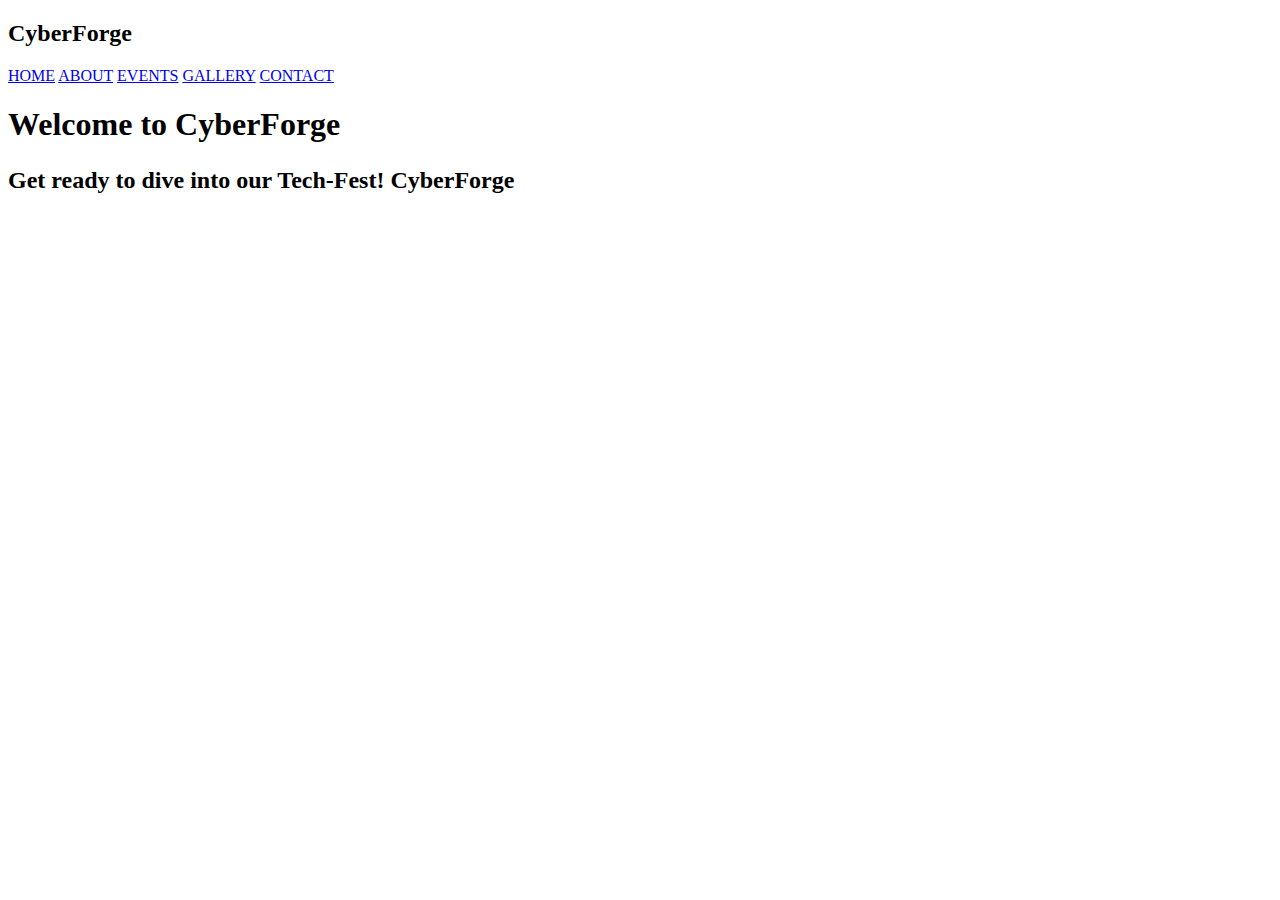
==== index.html @ be6e8ee2 "second commit" ====
<!DOCTYPE html>
<html lang="en">
<head>
    <meta charset="UTF-8">
    <meta name="viewport" content="width=device-width, initial-scale=1.0">
    <link rel ="stylesheet" href="styles.css">
    <title>Tech-Fest</title>
</head>
<body>
    <div class="navbar">
        <h2>CyberForge</h1>
        <a href="index.html">HOME</a>
        <a href="/components/about.html">ABOUT</a>
        <a href="/components/Events.html">EVENTS</a>
        <a href="Gallery.html">GALLERY</a>
        <a href="Contact.html">CONTACT</a>
    </div>
    
    <div class="container1">
        <h1> Welcome to CyberForge</h1>
       <h2><p>Get ready to dive into our Tech-Fest! CyberForge</p> </h2> 
    </div>
    
    <script src="https://cdnjs.cloudflare.com/ajax/libs/gsap/3.12.7/gsap.min.js" integrity="sha512-f6bQMg6nkSRw/xfHw5BCbISe/dJjXrVGfz9BSDwhZtiErHwk7ifbmBEtF9vFW8UNIQPhV2uEFVyI/UHob9r7Cw==" crossorigin="anonymous" referrerpolicy="no-referrer"></script>
    <script src="script.js"></script>
</body>
</html>
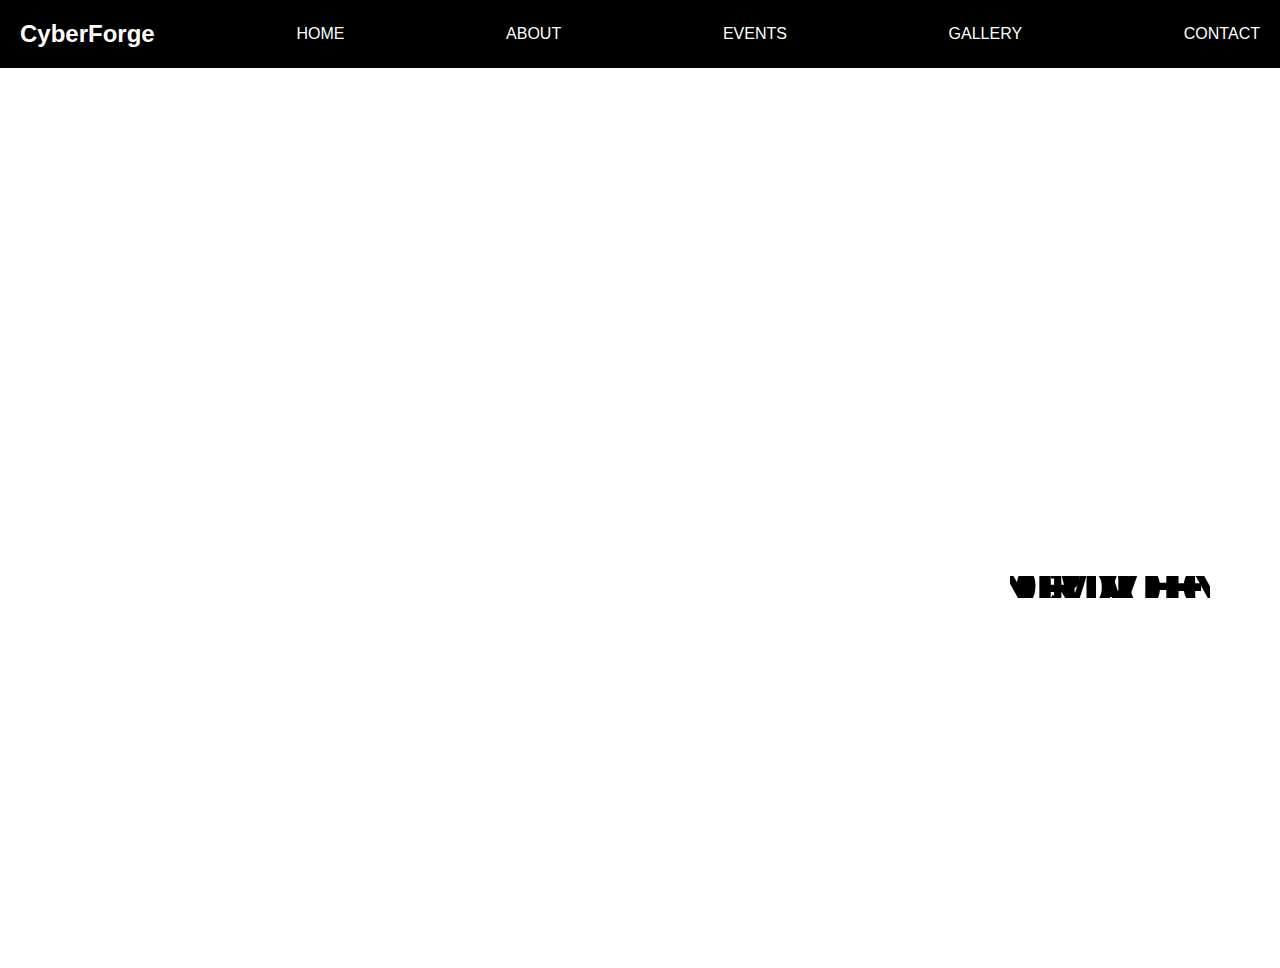
==== commit 1e0d9402: "Commit" ====
--- a/index.html
+++ b/index.html
@@ -8,7 +8,7 @@
 </head>
 <body>
     <div class="navbar">
-        <h2>CyberForge</h1>
+        <h2>CyberForge</h2>
         <a href="index.html">HOME</a>
         <a href="/components/about.html">ABOUT</a>
         <a href="/components/Events.html">EVENTS</a>
@@ -17,11 +17,79 @@
     </div>
     
     <div class="container1">
-        <h1> Welcome to CyberForge</h1>
-       <h2><p>Get ready to dive into our Tech-Fest! CyberForge</p> </h2> 
+        <div class="pov">
+            <div class="tray">
+                <div class="die">
+                    <div class="cube">
+                        <div class="face" style="font-size:68px">CODE</div>
+                        <div class="face" style="font-size:64px">DRIVEN</div>
+                        <div class="face" style="font-size:57px">ANIMATION</div>
+                    </div>
+                </div>  
+            </div>
+        </div>
     </div>
     
     <script src="https://cdnjs.cloudflare.com/ajax/libs/gsap/3.12.7/gsap.min.js" integrity="sha512-f6bQMg6nkSRw/xfHw5BCbISe/dJjXrVGfz9BSDwhZtiErHwk7ifbmBEtF9vFW8UNIQPhV2uEFVyI/UHob9r7Cw==" crossorigin="anonymous" referrerpolicy="no-referrer"></script>
     <script src="script.js"></script>
+    <script>
+        const n = 25;
+        const rots = [
+            { ry: 270, rx: 0, a: 0.6 },
+            { ry: 0, rx: 0, a: 0.9 },
+            { ry: 90, rx: 0, a: 0.3 },
+            { ry: 180, rx: 0, a: 0.0 }
+        ];
+
+        gsap.set(".face", {
+            z: 200,
+            rotateY: i => rots[i].ry,
+            transformOrigin: "50% 50% -200px"
+        });
+
+        for (let i = 0; i < n; i++) {
+            let die = document.querySelector('.die');
+            let cube = die.querySelector('.cube');
+            
+            if (i > 0) {    
+                let clone = document.querySelector('.die').cloneNode(true);
+                document.querySelector('.tray').append(clone);
+                cube = clone.querySelector('.cube');
+            }
+            
+            gsap.timeline({ repeat: -1, yoyo: true, defaults: { ease: 'power3.inOut', duration: 1 } })
+                .fromTo(cube, {
+                    rotateY: -90
+                }, {
+                    rotateY: 90,
+                    ease: 'power1.inOut',
+                    duration: 2
+                })
+                .fromTo(cube.querySelectorAll('.face'), {
+                    background: (j) => 'hsl(270, 50%,' + (20 * [rots[3].a, rots[0].a, rots[1].a][j]) + '%)', // Dark purple
+                    color: (j) => 'hsl(' + (330 - (i/n*30)) + ', 80%,' + (70 * [rots[3].a, rots[0].a, rots[1].a][j]) + '%)' // Neon pink
+                }, {
+                    background: (j) => 'hsl(200, 50%,' + (20 * [rots[0].a, rots[1].a, rots[2].a][j]) + '%)', // Dark blue
+                    color: (j) => 'hsl(' + (200 + (i/n*30)) + ', 80%,' + (70 * [rots[0].a, rots[1].a, rots[2].a][j]) + '%)' // Neon blue
+                }, 0)
+                .to(cube.querySelectorAll('.face'), {
+                    background: (j) => 'hsl(270, 50%,' + (20 * [rots[1].a, rots[2].a, rots[3].a][j]) + '%)', // Dark purple again
+                    color: (j) => 'hsl(' + (330 - (i/n*30)) + ', 80%,' + (70 * [rots[1].a, rots[2].a, rots[3].a][j]) + '%)' // Neon pink
+                }, 1)
+                .progress(i / n);
+        }
+
+        gsap.from('.die', { display: 'none', stagger: 0.06 });
+
+        gsap.timeline({ defaults: { ease: 'power1.inOut', repeat: -1, yoyo: true } })
+            .fromTo('.tray', { yPercent: -4, scale: 1.2 }, { scale: 0.9, yPercent: 4, duration: 2 })
+            .fromTo('.tray', { rotate: -15 }, { rotate: 15, duration: 4 }, 0);
+
+        window.onload = window.onresize = () => {
+            const h = n * 45;
+            gsap.set('.tray', { perspective: 800, height: h });
+            gsap.set('.pov', { scale: gsap.utils.clamp(0.5, 1, innerHeight / h) });
+        };
+    </script>
 </body>
 </html>--- a/styles.css
+++ b/styles.css
@@ -0,0 +1,82 @@
+body {
+    font-family: Arial, Helvetica, sans-serif;
+    background-image: url('assets/background.jpg');
+    background-size: cover; 
+    background-repeat: no-repeat;
+    background-position: center; 
+    background-attachment: fixed; 
+    margin: 0;
+    padding: 0;
+    overflow: hidden;
+}
+
+.navbar {
+    background-color: #000000;
+    display: flex;
+    justify-content: space-between;
+    align-items: center;
+    margin: 0;
+    padding: 0;
+}
+
+.navbar a {
+    display: block;
+    color: white;
+    text-align: center;
+    padding: 14px 20px;
+    text-decoration: none;
+}
+
+.navbar a:hover {
+    color: rgb(179, 1, 255);
+}
+
+.navbar h2 {
+    color: rgb(255, 255, 255);
+    text-align: left;
+    margin-left: 20px;
+}
+
+.container1 {
+    width: 100%;
+    height: 100vh;
+    position: relative; /* Allow absolute positioning of children */
+}
+
+.pov {
+    position: absolute;
+    bottom: 20px; /* Distance from bottom */
+    right: 20px; /* Distance from right */
+    width: 300px; /* Reduced width for corner placement */
+    height: 80vh; /* Adjusted height */
+    display: flex;
+    align-items: center;
+    justify-content: center;
+}
+
+.die {
+    width: 200px; /* Reduced size to fit in corner */
+    height: 24px; /* Adjusted proportionally */
+    transform-style: preserve-3d;
+}
+
+.cube {
+    position: absolute;
+    width: 100%;
+    height: 92%;
+    transform-style: preserve-3d;
+}
+
+.face {
+    position: absolute;
+    width: 100%;
+    height: 100%;
+    display: flex;
+    align-items: center;
+    justify-content: center;
+    font-family: "Montserrat", sans-serif;
+    font-weight: 900;
+    letter-spacing: -1px;
+    backface-visibility: hidden;
+    overflow: hidden;
+}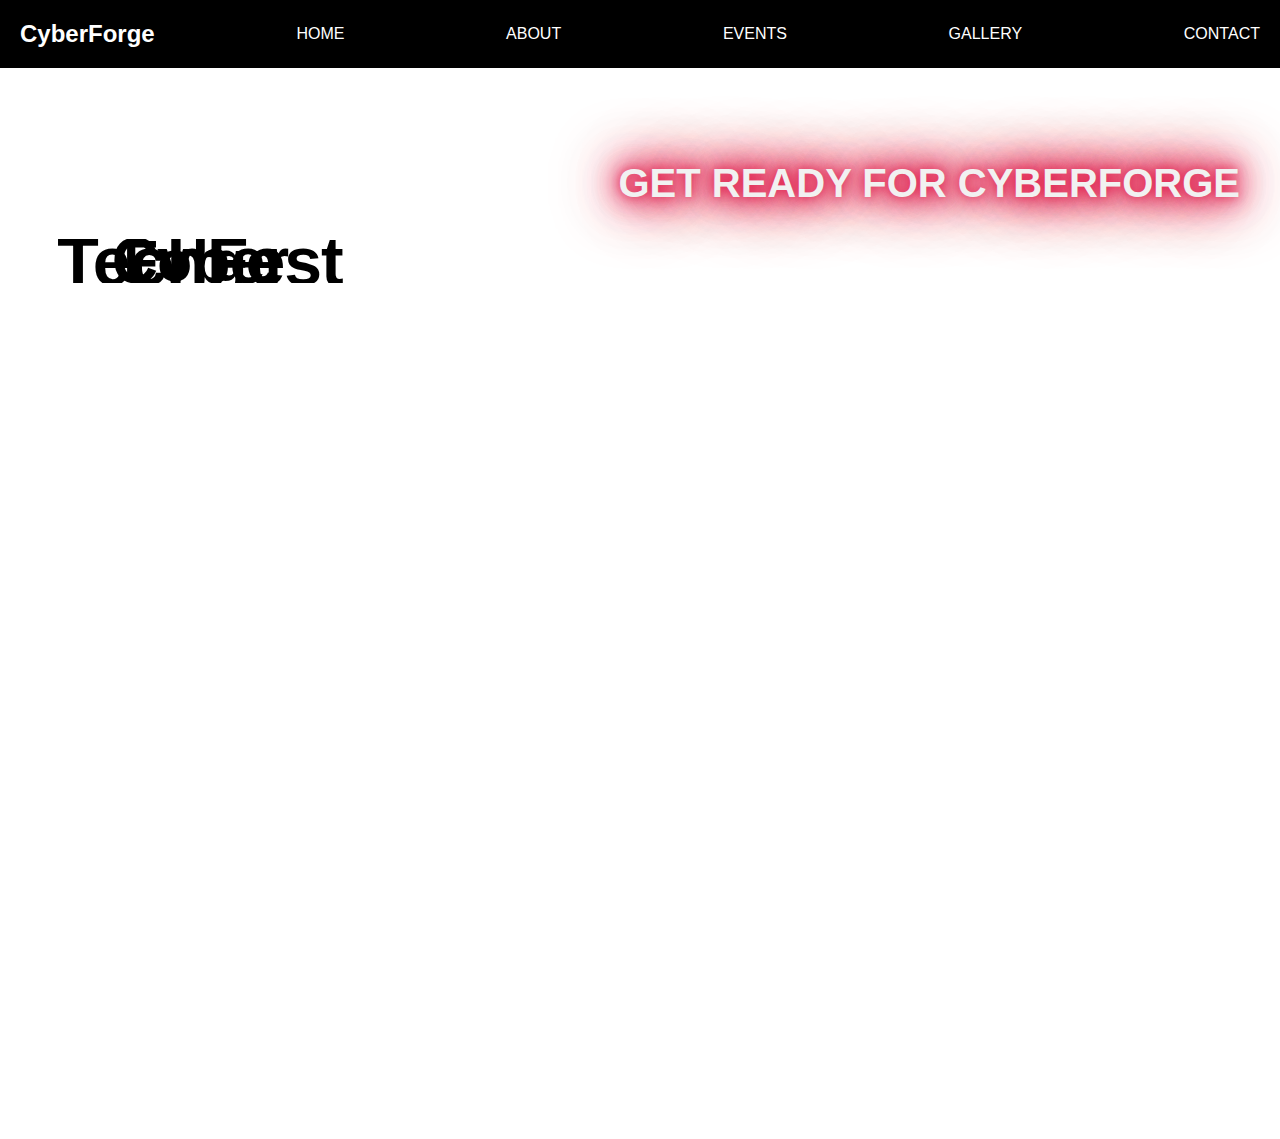
==== commit b2bcf1d3: "fourth commit" ====
--- a/index.html
+++ b/index.html
@@ -15,81 +15,29 @@
         <a href="Gallery.html">GALLERY</a>
         <a href="Contact.html">CONTACT</a>
     </div>
-    
+    <div class="container2">
+        <h2>GET READY FOR CYBERFORGE</h2>
+    </div>   
+</section>
+    <section>
     <div class="container1">
         <div class="pov">
             <div class="tray">
                 <div class="die">
                     <div class="cube">
-                        <div class="face" style="font-size:68px">CODE</div>
-                        <div class="face" style="font-size:64px">DRIVEN</div>
-                        <div class="face" style="font-size:57px">ANIMATION</div>
+                        <div class="face" style="font-size:68px">TechFest</div>
+                        <div class="face" style="font-size:64px">Cyber</div>
+                        <div class="face" style="font-size:57px">Forge</div>
                     </div>
                 </div>  
             </div>
         </div>
     </div>
-    
+</section>
+<section>
+
     <script src="https://cdnjs.cloudflare.com/ajax/libs/gsap/3.12.7/gsap.min.js" integrity="sha512-f6bQMg6nkSRw/xfHw5BCbISe/dJjXrVGfz9BSDwhZtiErHwk7ifbmBEtF9vFW8UNIQPhV2uEFVyI/UHob9r7Cw==" crossorigin="anonymous" referrerpolicy="no-referrer"></script>
     <script src="script.js"></script>
-    <script>
-        const n = 25;
-        const rots = [
-            { ry: 270, rx: 0, a: 0.6 },
-            { ry: 0, rx: 0, a: 0.9 },
-            { ry: 90, rx: 0, a: 0.3 },
-            { ry: 180, rx: 0, a: 0.0 }
-        ];
-
-        gsap.set(".face", {
-            z: 200,
-            rotateY: i => rots[i].ry,
-            transformOrigin: "50% 50% -200px"
-        });
-
-        for (let i = 0; i < n; i++) {
-            let die = document.querySelector('.die');
-            let cube = die.querySelector('.cube');
-            
-            if (i > 0) {    
-                let clone = document.querySelector('.die').cloneNode(true);
-                document.querySelector('.tray').append(clone);
-                cube = clone.querySelector('.cube');
-            }
-            
-            gsap.timeline({ repeat: -1, yoyo: true, defaults: { ease: 'power3.inOut', duration: 1 } })
-                .fromTo(cube, {
-                    rotateY: -90
-                }, {
-                    rotateY: 90,
-                    ease: 'power1.inOut',
-                    duration: 2
-                })
-                .fromTo(cube.querySelectorAll('.face'), {
-                    background: (j) => 'hsl(270, 50%,' + (20 * [rots[3].a, rots[0].a, rots[1].a][j]) + '%)', // Dark purple
-                    color: (j) => 'hsl(' + (330 - (i/n*30)) + ', 80%,' + (70 * [rots[3].a, rots[0].a, rots[1].a][j]) + '%)' // Neon pink
-                }, {
-                    background: (j) => 'hsl(200, 50%,' + (20 * [rots[0].a, rots[1].a, rots[2].a][j]) + '%)', // Dark blue
-                    color: (j) => 'hsl(' + (200 + (i/n*30)) + ', 80%,' + (70 * [rots[0].a, rots[1].a, rots[2].a][j]) + '%)' // Neon blue
-                }, 0)
-                .to(cube.querySelectorAll('.face'), {
-                    background: (j) => 'hsl(270, 50%,' + (20 * [rots[1].a, rots[2].a, rots[3].a][j]) + '%)', // Dark purple again
-                    color: (j) => 'hsl(' + (330 - (i/n*30)) + ', 80%,' + (70 * [rots[1].a, rots[2].a, rots[3].a][j]) + '%)' // Neon pink
-                }, 1)
-                .progress(i / n);
-        }
-
-        gsap.from('.die', { display: 'none', stagger: 0.06 });
-
-        gsap.timeline({ defaults: { ease: 'power1.inOut', repeat: -1, yoyo: true } })
-            .fromTo('.tray', { yPercent: -4, scale: 1.2 }, { scale: 0.9, yPercent: 4, duration: 2 })
-            .fromTo('.tray', { rotate: -15 }, { rotate: 15, duration: 4 }, 0);
-
-        window.onload = window.onresize = () => {
-            const h = n * 45;
-            gsap.set('.tray', { perspective: 800, height: h });
-            gsap.set('.pov', { scale: gsap.utils.clamp(0.5, 1, innerHeight / h) });
-        };
-    </script>
+   
 </body>
 </html>--- a/styles.css
+++ b/styles.css
@@ -7,7 +7,7 @@
     background-attachment: fixed; 
     margin: 0;
     padding: 0;
-    overflow: hidden;
+    overflow: hidden; /* Added to match GSAP example */
 }
 
 .navbar {
@@ -40,23 +40,22 @@
 .container1 {
     width: 100%;
     height: 100vh;
-    position: relative; /* Allow absolute positioning of children */
-}
-
-.pov {
-    position: absolute;
-    bottom: 20px; /* Distance from bottom */
-    right: 20px; /* Distance from right */
-    width: 300px; /* Reduced width for corner placement */
-    height: 80vh; /* Adjusted height */
     display: flex;
     align-items: center;
     justify-content: center;
 }
 
+.pov {
+    width: 100%;
+    height: 100vh;
+    display: flex;
+    align-items: left;
+    justify-content: left;
+}
+
 .die {
-    width: 200px; /* Reduced size to fit in corner */
-    height: 24px; /* Adjusted proportionally */
+    width: 400px;
+    height: 48px;
     transform-style: preserve-3d;
 }
 
@@ -79,4 +78,24 @@
     letter-spacing: -1px;
     backface-visibility: hidden;
     overflow: hidden;
+}
+.container2
+{
+    display: flex;
+    justify-content: flex-end;
+    align-items: right;
+    padding-right: 40px;
+    margin-top: 60px;
+}
+.container2 h2{
+    color: rgb(241, 241, 241);
+    text-align: center;
+    font-size: 40px;
+    text-shadow: 0 0 10px rgba(223, 16, 65, 0.7), 
+                 0 0 20px rgba(223, 16, 65, 0.7),
+                 0 0 30px rgba(223, 16, 65, 0.7),
+                 0 0 40px rgba(223, 16, 65, 0.7),
+                 0 0 50px rgba(223, 16, 65, 0.7),
+                 0 0 60px rgba(223, 16, 65, 0.7),
+                 0 0 70px rgba(223, 16, 65, 0.7);
 }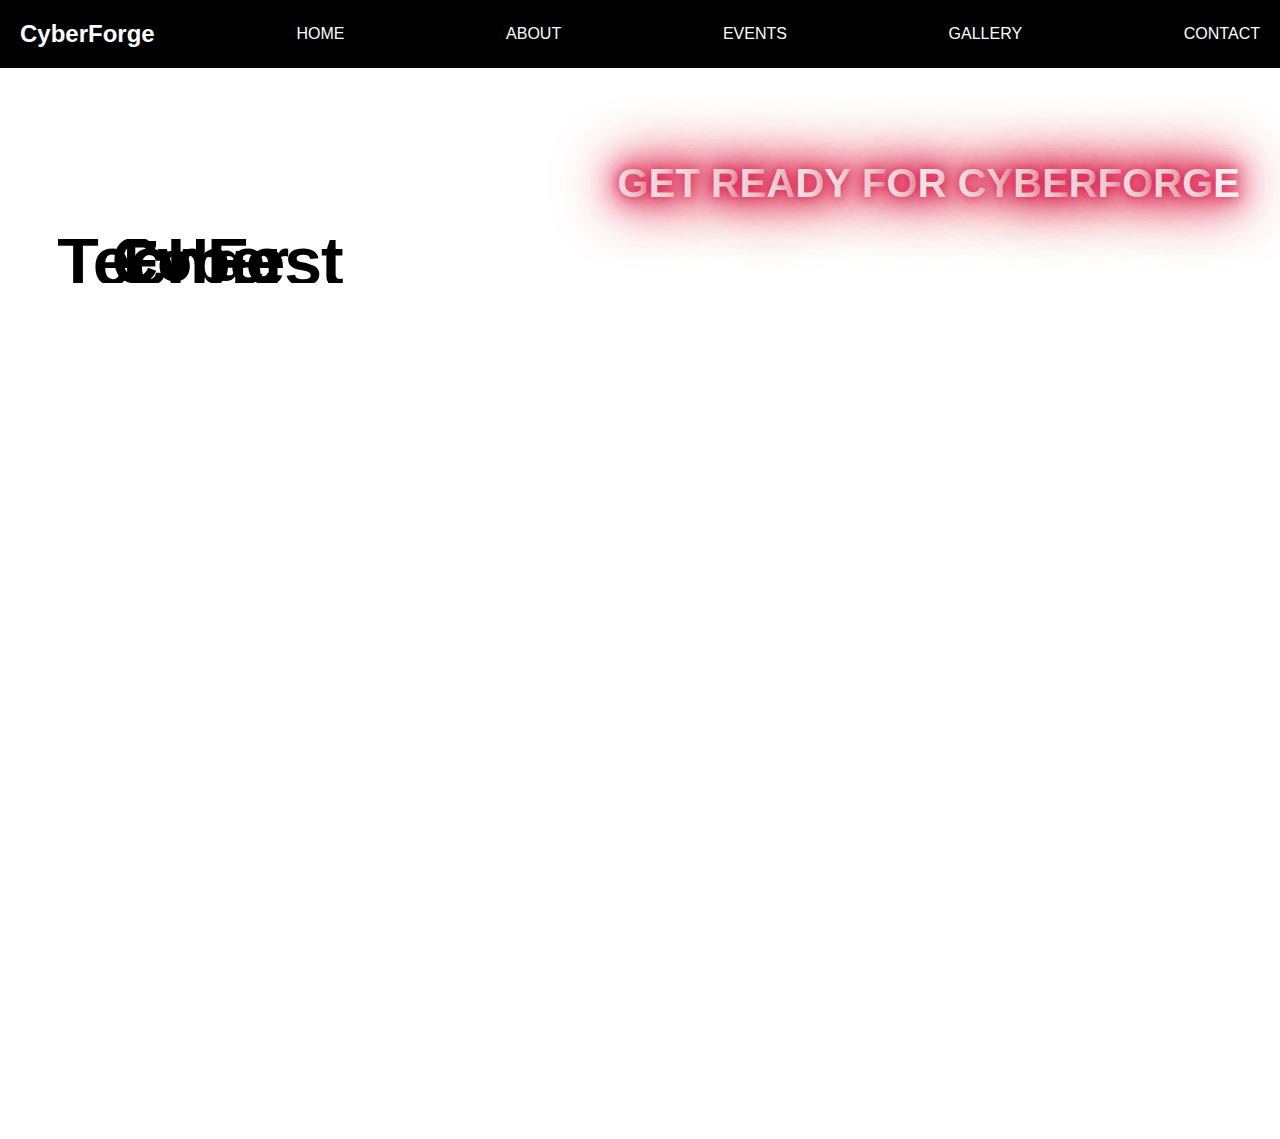
==== commit 4277604b: "Commit" ====
--- a/index.html
+++ b/index.html
@@ -3,41 +3,142 @@
 <head>
     <meta charset="UTF-8">
     <meta name="viewport" content="width=device-width, initial-scale=1.0">
-    <link rel ="stylesheet" href="styles.css">
+    <link rel="stylesheet" href="styles.css">
     <title>Tech-Fest</title>
+    <script src="https://cdnjs.cloudflare.com/ajax/libs/gsap/3.12.7/gsap.min.js" integrity="sha512-f6bQMg6nkSRw/xfHw5BCbISe/dJjXrVGfz9BSDwhZtiErHwk7ifbmBEtF9vFW8UNIQPhV2uEFVyI/UHob9r7Cw==" crossorigin="anonymous" referrerpolicy="no-referrer"></script>
 </head>
 <body>
     <div class="navbar">
-        <h2>CyberForge</h2>
+        <h2 class="nav-title">CyberForge</h2>
         <a href="index.html">HOME</a>
         <a href="/components/about.html">ABOUT</a>
         <a href="/components/Events.html">EVENTS</a>
         <a href="Gallery.html">GALLERY</a>
-        <a href="Contact.html">CONTACT</a>
+        <a href="components/Contact.html">CONTACT</a>
     </div>
     <div class="container2">
-        <h2>GET READY FOR CYBERFORGE</h2>
+        <h2 class="main-title">GET READY FOR CYBERFORGE</h2>
     </div>   
-</section>
     <section>
-    <div class="container1">
-        <div class="pov">
-            <div class="tray">
-                <div class="die">
-                    <div class="cube">
-                        <div class="face" style="font-size:68px">TechFest</div>
-                        <div class="face" style="font-size:64px">Cyber</div>
-                        <div class="face" style="font-size:57px">Forge</div>
-                    </div>
-                </div>  
+        <div class="container1">
+            <div class="pov">
+                <div class="tray">
+                    <div class="die">
+                        <div class="cube">
+                            <div class="face" style="font-size:68px">TechFest</div>
+                            <div class="face" style="font-size:64px">Cyber</div>
+                            <div class="face" style="font-size:57px">Forge</div>
+                        </div>
+                    </div>  
+                </div>
             </div>
         </div>
-    </div>
-</section>
-<section>
+    </section>
 
-    <script src="https://cdnjs.cloudflare.com/ajax/libs/gsap/3.12.7/gsap.min.js" integrity="sha512-f6bQMg6nkSRw/xfHw5BCbISe/dJjXrVGfz9BSDwhZtiErHwk7ifbmBEtF9vFW8UNIQPhV2uEFVyI/UHob9r7Cw==" crossorigin="anonymous" referrerpolicy="no-referrer"></script>
-    <script src="script.js"></script>
-   
+    <script>
+        // Navbar and text animations
+        document.addEventListener('DOMContentLoaded', () => {
+            // Split main title into characters
+            const mainTitle = document.querySelector('.main-title');
+            mainTitle.innerHTML = mainTitle.textContent.split('').map(char => 
+                `<span class="char">${char === ' ' ? '&nbsp;' : char}</span>`
+            ).join('');
+
+            // Navbar animations
+            gsap.from('.nav-title', {
+                opacity: 0,
+                x: -50,
+                duration: 1,
+                ease: 'power3.out'
+            });
+
+            gsap.from('.navbar a', {
+                opacity: 0,
+                y: -30,
+                stagger: 0.1,
+                duration: 0.8,
+                ease: 'power2.out',
+                delay: 0.3
+            });
+
+            // Main title animation (typewriter effect with bounce)
+            gsap.from('.main-title .char', {
+                opacity: 0,
+                y: 20,
+                duration: 0.8,
+                stagger: 0.05,
+                ease: 'bounce.out',
+                delay: 0.5
+            });
+
+            // Add glow pulse effect to main title
+            gsap.to('.main-title', {
+                textShadow: '0 0 20px rgba(223, 16, 65, 1), 0 0 30px rgba(223, 16, 65, 0.8), 0 0 40px rgba(223, 16, 65, 0.6)',
+                duration: 1.5,
+                repeat: -1,
+                yoyo: true,
+                ease: 'sine.inOut'
+            });
+        });
+
+        // Existing cube animations
+        const n = 25;
+        const rots = [
+            { ry: 270, rx: 0, a: 0.6 },
+            { ry: 0, rx: 0, a: 0.9 },
+            { ry: 90, rx: 0, a: 0.3 },
+            { ry: 180, rx: 0, a: 0.0 }
+        ];
+
+        gsap.set(".face", {
+            z: 200,
+            rotateY: i => rots[i].ry,
+            transformOrigin: "50% 50% -200px"
+        });
+
+        for (let i = 0; i < n; i++) {
+            let die = document.querySelector('.die');
+            let cube = die.querySelector('.cube');
+            
+            if (i > 0) {    
+                let clone = document.querySelector('.die').cloneNode(true);
+                document.querySelector('.tray').append(clone);
+                cube = clone.querySelector('.cube');
+            }
+            
+            gsap.timeline({ repeat: -1, yoyo: true, defaults: { ease: 'power3.inOut', duration: 1 } })
+                .fromTo(cube, {
+                    rotateY: -90
+                }, {
+                    rotateY: 90,
+                    ease: 'power1.inOut',
+                    duration: 2
+                })
+                .fromTo(cube.querySelectorAll('.face'), {
+                    background: (j) => 'hsl(270, 50%,' + (20 * [rots[3].a, rots[0].a, rots[1].a][j]) + '%)',
+                    color: (j) => 'hsl(' + (330 - (i/n*30)) + ', 80%,' + (70 * [rots[3].a, rots[0].a, rots[1].a][j]) + '%)'
+                }, {
+                    background: (j) => 'hsl(200, 50%,' + (20 * [rots[0].a, rots[1].a, rots[2].a][j]) + '%)',
+                    color: (j) => 'hsl(' + (200 + (i/n*30)) + ', 80%,' + (70 * [rots[0].a, rots[1].a, rots[2].a][j]) + '%)'
+                }, 0)
+                .to(cube.querySelectorAll('.face'), {
+                    background: (j) => 'hsl(270, 50%,' + (20 * [rots[1].a, rots[2].a, rots[3].a][j]) + '%)',
+                    color: (j) => 'hsl(' + (330 - (i/n*30)) + ', 80%,' + (70 * [rots[1].a, rots[2].a, rots[3].a][j]) + '%)'
+                }, 1)
+                .progress(i / n);
+        }
+
+        gsap.from('.die', { display: 'none', stagger: 0.06 });
+
+        gsap.timeline({ defaults: { ease: 'power1.inOut', repeat: -1, yoyo: true } })
+            .fromTo('.tray', { yPercent: -4, scale: 1.2 }, { scale: 0.9, yPercent: 4, duration: 2 })
+            .fromTo('.tray', { rotate: -15 }, { rotate: 15, duration: 4 }, 0);
+
+        window.onload = window.onresize = () => {
+            const h = n * 45;
+            gsap.set('.tray', { perspective: 800, height: h });
+            gsap.set('.pov', { scale: gsap.utils.clamp(0.5, 1, innerHeight / h) });
+        };
+    </script>
 </body>
 </html>--- a/styles.css
+++ b/styles.css
@@ -1,13 +1,13 @@
 body {
     font-family: Arial, Helvetica, sans-serif;
     background-image: url('assets/background.jpg');
-    background-size: cover; 
+    background-size: cover;
     background-repeat: no-repeat;
-    background-position: center; 
-    background-attachment: fixed; 
+    background-position: center;
+    background-attachment: fixed;
     margin: 0;
     padding: 0;
-    overflow: hidden; /* Added to match GSAP example */
+    overflow: hidden;
 }
 
 .navbar {
@@ -17,6 +17,8 @@
     align-items: center;
     margin: 0;
     padding: 0;
+    position: relative;
+    z-index: 10;
 }
 
 .navbar a {
@@ -31,7 +33,7 @@
     color: rgb(179, 1, 255);
 }
 
-.navbar h2 {
+.navbar .nav-title {
     color: rgb(255, 255, 255);
     text-align: left;
     margin-left: 20px;
@@ -79,23 +81,28 @@
     backface-visibility: hidden;
     overflow: hidden;
 }
-.container2
-{
+
+.container2 {
     display: flex;
     justify-content: flex-end;
     align-items: right;
     padding-right: 40px;
     margin-top: 60px;
 }
-.container2 h2{
+
+.container2 .main-title {
     color: rgb(241, 241, 241);
     text-align: center;
     font-size: 40px;
-    text-shadow: 0 0 10px rgba(223, 16, 65, 0.7), 
+    text-shadow: 0 0 10px rgba(223, 16, 65, 0.7),
                  0 0 20px rgba(223, 16, 65, 0.7),
                  0 0 30px rgba(223, 16, 65, 0.7),
                  0 0 40px rgba(223, 16, 65, 0.7),
                  0 0 50px rgba(223, 16, 65, 0.7),
                  0 0 60px rgba(223, 16, 65, 0.7),
                  0 0 70px rgba(223, 16, 65, 0.7);
+}
+
+.char {
+    display: inline-block;
 }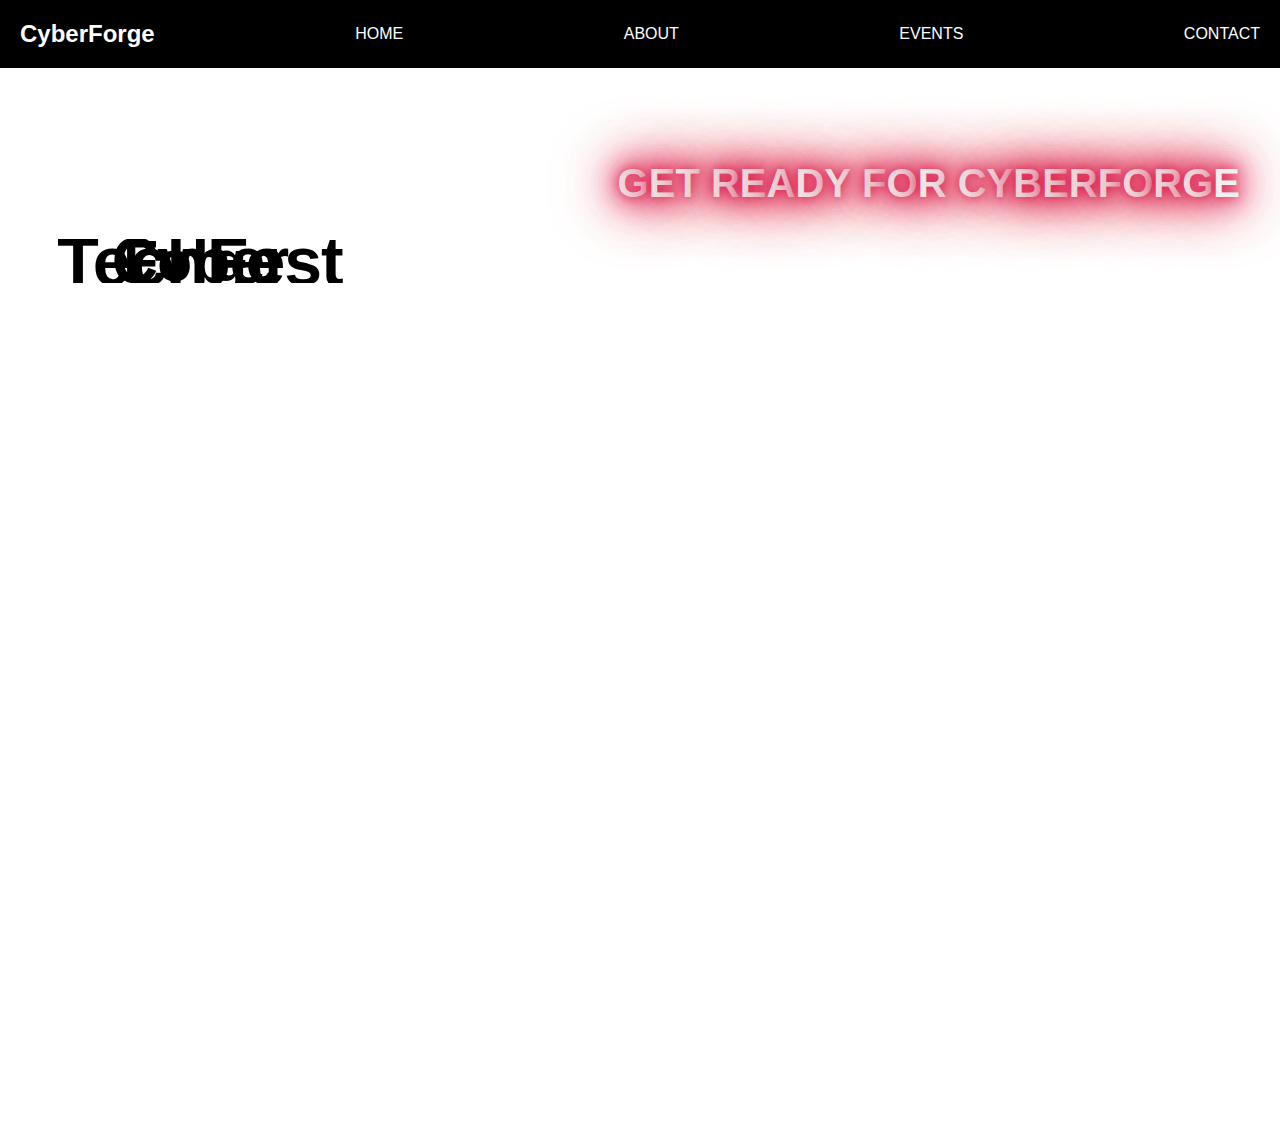
==== commit e83e87f3: "final commit" ====
--- a/index.html
+++ b/index.html
@@ -13,7 +13,6 @@
         <a href="index.html">HOME</a>
         <a href="/components/about.html">ABOUT</a>
         <a href="/components/Events.html">EVENTS</a>
-        <a href="Gallery.html">GALLERY</a>
         <a href="components/Contact.html">CONTACT</a>
     </div>
     <div class="container2">
@@ -36,9 +35,8 @@
     </section>
 
     <script>
-        // Navbar and text animations
         document.addEventListener('DOMContentLoaded', () => {
-            // Split main title into characters
+
             const mainTitle = document.querySelector('.main-title');
             mainTitle.innerHTML = mainTitle.textContent.split('').map(char => 
                 `<span class="char">${char === ' ' ? '&nbsp;' : char}</span>`
@@ -61,7 +59,7 @@
                 delay: 0.3
             });
 
-            // Main title animation (typewriter effect with bounce)
+
             gsap.from('.main-title .char', {
                 opacity: 0,
                 y: 20,
@@ -71,7 +69,7 @@
                 delay: 0.5
             });
 
-            // Add glow pulse effect to main title
+
             gsap.to('.main-title', {
                 textShadow: '0 0 20px rgba(223, 16, 65, 1), 0 0 30px rgba(223, 16, 65, 0.8), 0 0 40px rgba(223, 16, 65, 0.6)',
                 duration: 1.5,
@@ -81,7 +79,7 @@
             });
         });
 
-        // Existing cube animations
+
         const n = 25;
         const rots = [
             { ry: 270, rx: 0, a: 0.6 },
